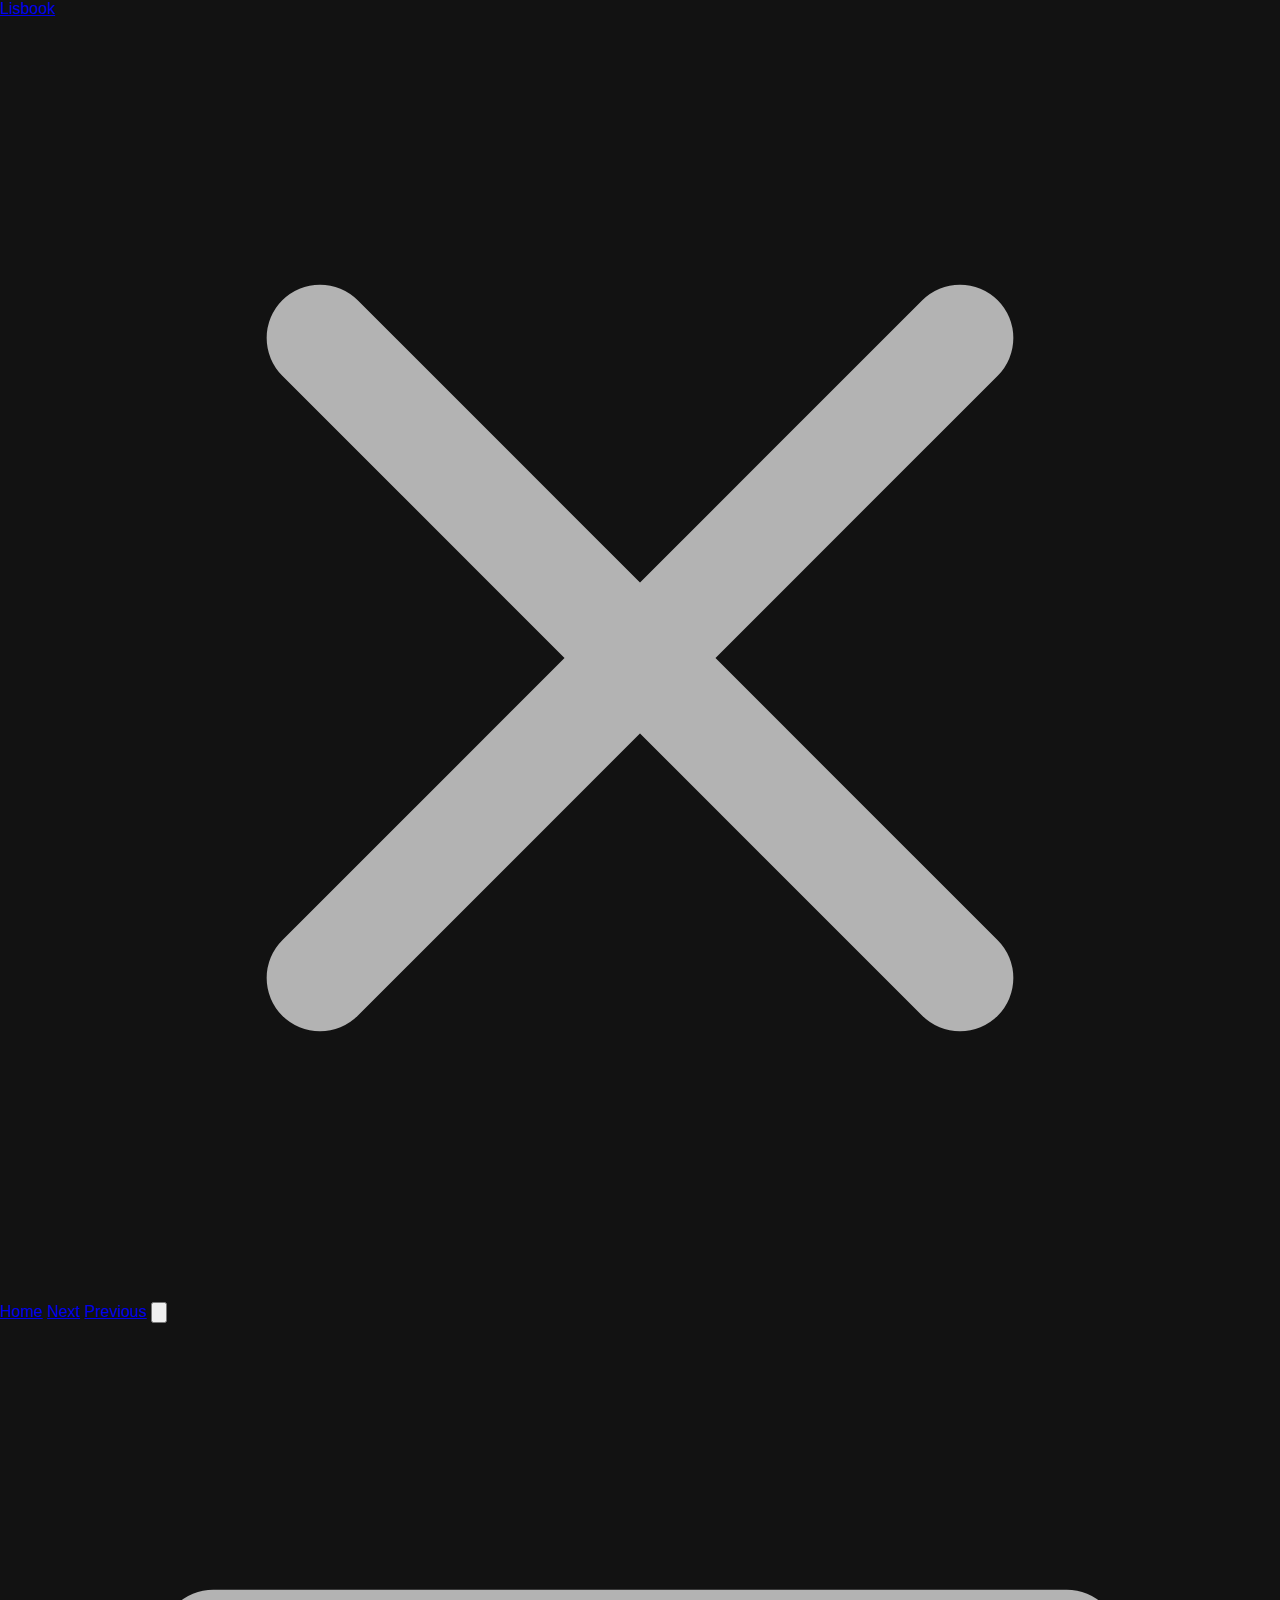
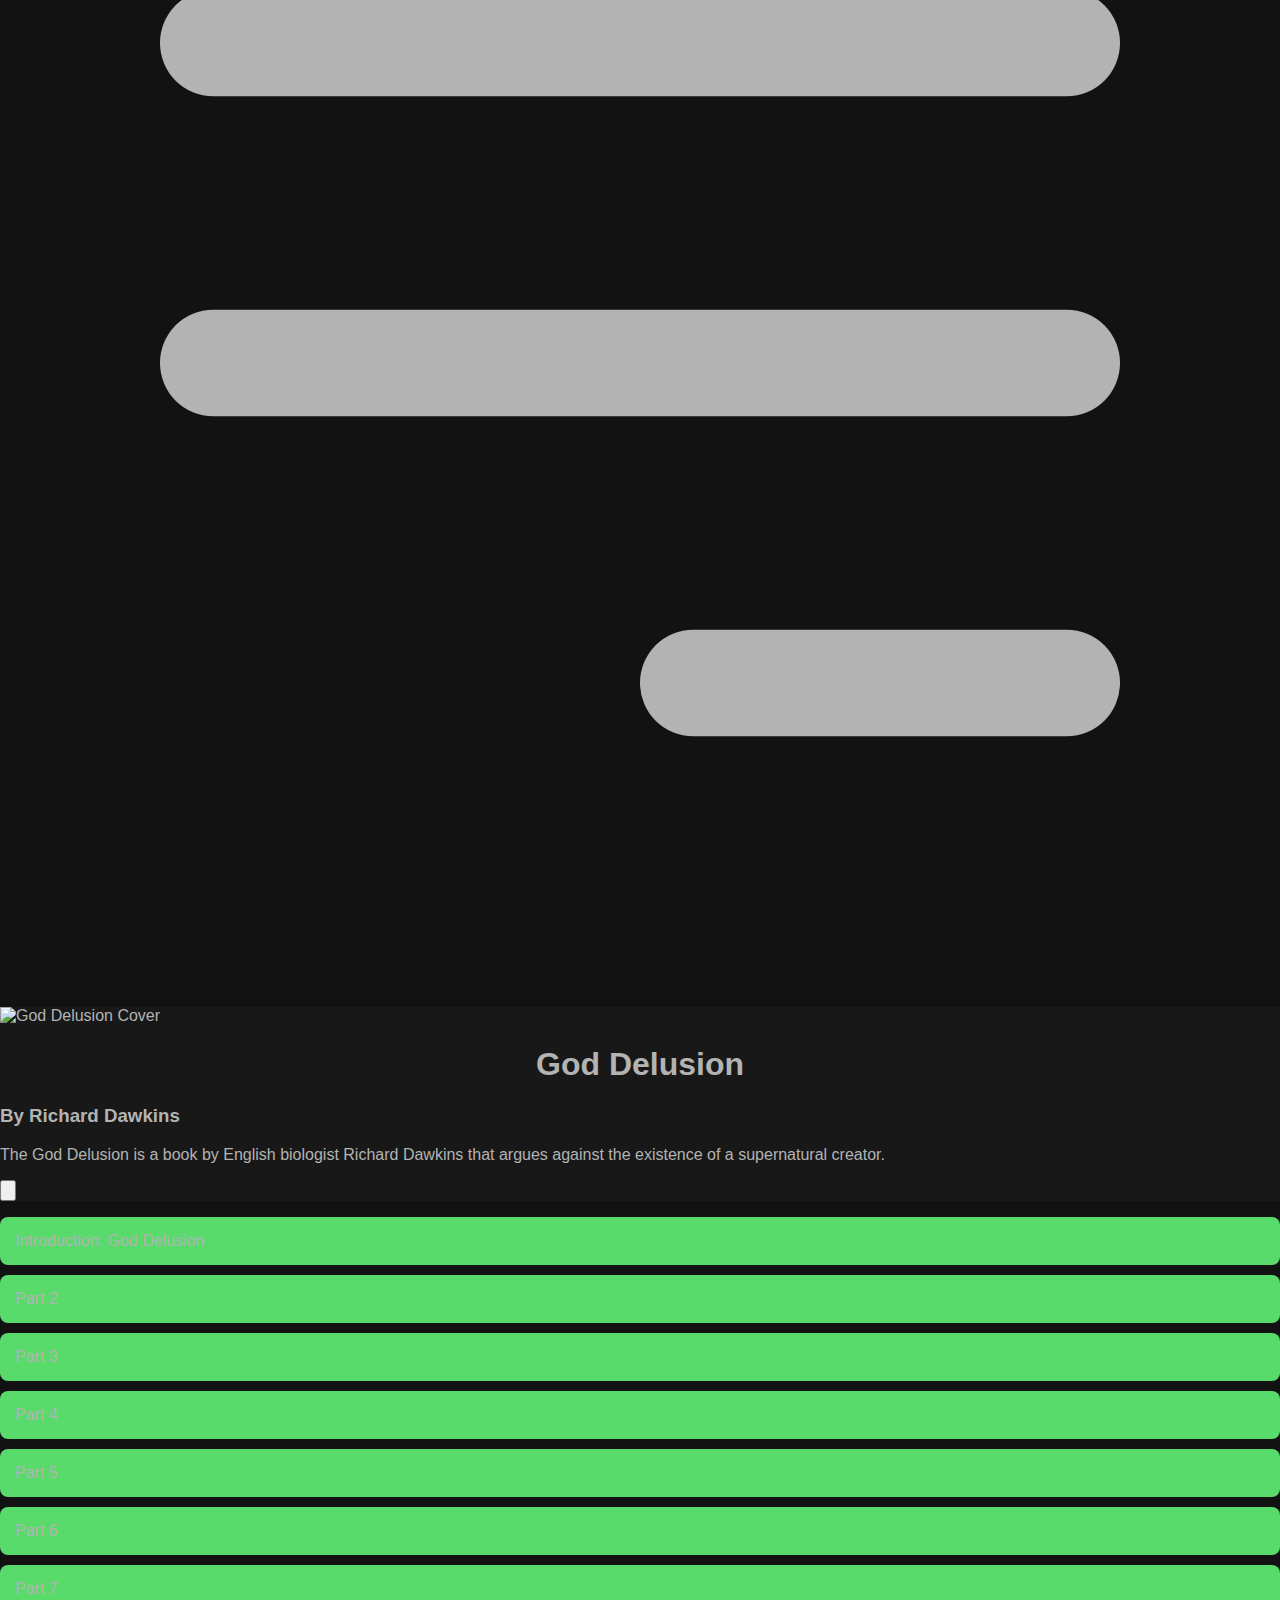
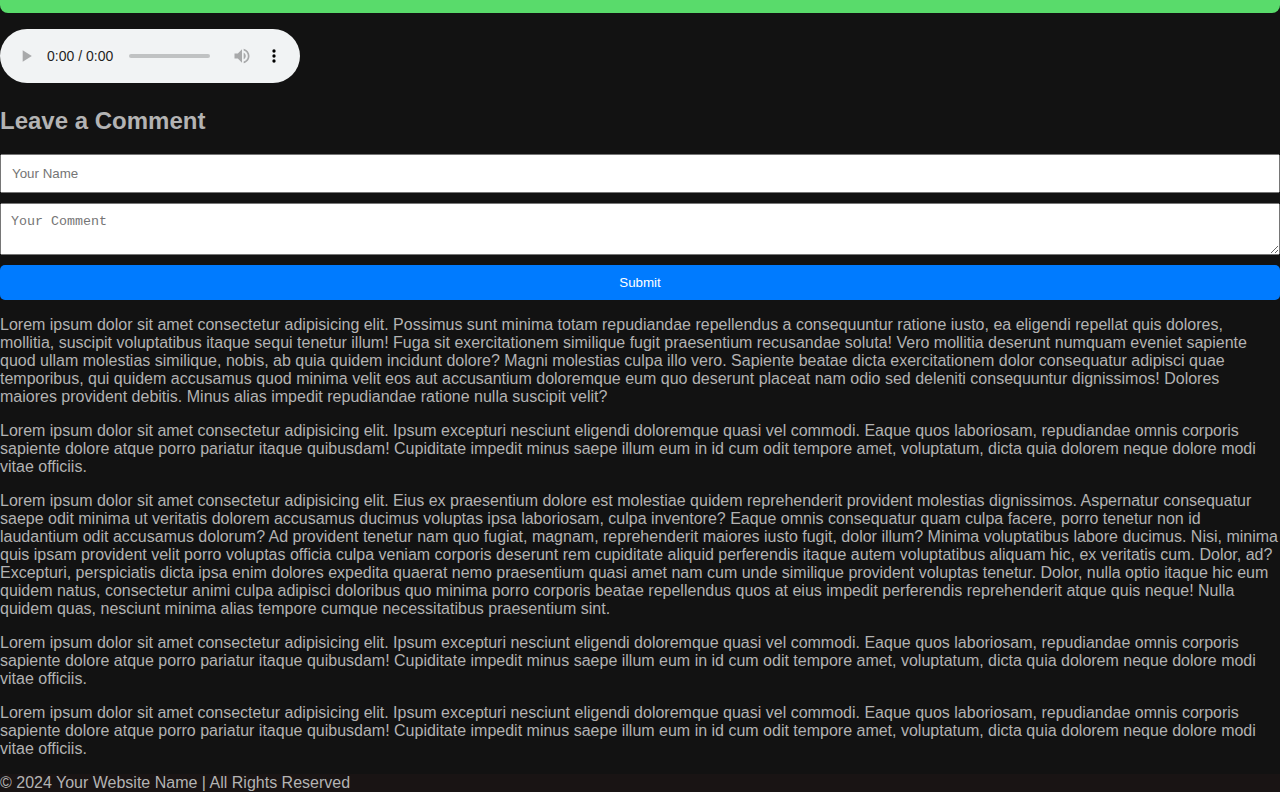
==== index.html @ 6b25e2c4 "Desktop Layout Updated" ====
<!DOCTYPE html>
<html lang="en">
  <head>
    <meta charset="UTF-8" />
    <meta name="viewport" content="width=device-width, initial-scale=1.0" />
    <script src="https://cdn.tailwindcss.com"></script>
    <link rel="stylesheet" href="style.css" />
    <title>My Favorite Books Music App</title>
  </head>

  <body class="dark-theme grid grid-cols-12 gap-8">
    <!-- Navbar -->
    <!-- <nav class="col-span-full flex justify-center items-center p-4"> -->
    <nav class="col-span-full grid grid-cols-12 py-4">
      <div class="col-start-2 col-end-12 flex items-center justify-end gap-4">
        <!-- Logo -->
        <a class="text-green-500 text-2xl font-bold" href="./index.html"
          >Lisbook</a
        >

        <!-- Menu Links and Theme Toggle -->
        <div id="menu" class="flex flex-1 gap-4 justify-end">
          <div
            id="menu-close"
            class="text-gray-300 lg:hidden absolute top-5 right-5 cursor-pointer"
          >
            <svg
              xmlns="http://www.w3.org/2000/svg"
              class="h-6 w-6"
              fill="none"
              viewBox="0 0 24 24"
              stroke="currentColor"
            >
              <path
                stroke-linecap="round"
                stroke-linejoin="round"
                stroke-width="2"
                d="M6 18L18 6M6 6l12 12"
              />
            </svg>
          </div>
          <a href="./index.html" class="text-gray-300 hover:text-green-500"
            >Home</a
          >
          <a href="./pbd.html" class="text-gray-300 hover:text-green-500"
            >Next</a
          >
          <a href="./index.html" class="text-gray-300 hover:text-green-500"
            >Previous</a
          >
          <button id="theme-toggle" class="text-gray-300 hover:text-green-500">
            <svg
              xmlns="http://www.w3.org/2000/svg"
              class="h-6 w-6"
              fill="none"
              viewBox="0 0 24 24"
              stroke="currentColor"
            >
              <path
                stroke-linecap="round"
                stroke-linejoin="round"
                stroke-width="2"
                d="M20.354 15.354A9 9 0 018.646 3.646 9.003 9.003 0 0012 21a9.003 9.003 0 008.354-5.646z"
              />
            </svg>
          </button>
        </div>

        <!-- Mobile Menu Toggle Button -->
        <div
          id="menu-toggle"
          title="Menu"
          class="text-gray-300 lg:hidden cursor-pointer"
        >
          <svg
            xmlns="http://www.w3.org/2000/svg"
            class="h-6 w-6"
            fill="none"
            viewBox="0 0 24 24"
            stroke="currentColor"
          >
            <path
              stroke-linecap="round"
              stroke-linejoin="round"
              stroke-width="2"
              d="M4 6h16M4 12h16m-7 6h7"
            />
          </svg>
        </div>
      </div>
    </nav>

    <!-- Book Card Display -->
    <div class="col-start-2 col-end-4">
      <div class="book-card rounded-lg shadow-lg max-w-xs mx-auto">
        <!-- Cover Image -->
        <img
          id="img"
          src="./Images/GD.jpeg"
          alt="God Delusion Cover"
          class="w-full h-64 object-cover rounded-lg"
        />

        <!-- Book Details -->
        <div class="mt-4">
          <h1 class="text-2xl font-bold">God Delusion</h1>
          <h3 class="text-lg p-2">By Richard Dawkins</h3>
          <p class="text-sm p-2">
            The God Delusion is a book by English biologist Richard Dawkins that
            argues against the existence of a supernatural creator.
          </p>
        </div>

        <!-- Favorite Button -->
        <div class="mt-4 flex justify-center">
          <button
            id="favorite-button"
            class="favorite-button text-gray-300 text-xl focus:outline-none"
          >
            <svg
              xmlns="http://www.w3.org/2000/svg"
              fill="none"
              viewBox="0 0 24 24"
              stroke="currentColor"
              class="h-6 w-6"
            >
              <path
                stroke-linecap="round"
                stroke-linejoin="round"
                stroke-width="2"
                d="M5.121 20.121L12 15.243l6.879 4.878A7.502 7.502 0 0019 10.75C19 6.917 15.777 3 12 3S5 6.917 5 10.75c0 3.62 3.323 6.852 7.121 9.37z"
              />
            </svg>
          </button>
        </div>
      </div>
    </div>

    <!-- Playlist Section -->
    <div class="col-start-4 col-end-12 flex flex-col">
      <ul id="playlist" class="flex-1 flex flex-col">
        <li class="p-2 hover:bg-gray-700 flex-1" data-src="audio/part1.mp3">
          Introduction: God Delusion
        </li>
        <li class="p-2 hover:bg-gray-700 flex-1" data-src="audio/part2.mp3">
          Part 2
        </li>
        <li class="p-2 hover:bg-gray-700 flex-1" data-src="audio/part3.mp3">
          Part 3
        </li>
        <li class="p-2 hover:bg-gray-700 flex-1" data-src="audio/part4.mp3">
          Part 4
        </li>
        <li class="p-2 hover:bg-gray-700 flex-1" data-src="audio/part5.mp3">
          Part 5
        </li>
        <li class="p-2 hover:bg-gray-700 flex-1" data-src="audio/part6.mp3">
          Part 6
        </li>
        <li class="p-2 hover:bg-gray-700 flex-1" data-src="audio/part7.mp3">
          Part 7
        </li>
      </ul>
      <audio controls id="audio-player" class="w-full"></audio>

      <!-- Play/Pause Button with Animation -->
      <!-- <div class="mt-4 flex justify-center">
        <button id="playPauseBtn" class="play"></button>
        Added Play/Pause button here
      </div> -->
    </div>

    <!-- Comments Section -->
    <div class="col-start-2 col-end-12 flex justify-center items-center">
      <div class="w-full">
        <h2 class="text-xl font-bold text-center">Leave a Comment</h2>
        <form
          id="comment-form"
          class="mt-4 w-full flex flex-col justify-center items-center gap-2"
        >
          <input
            type="text"
            id="name"
            placeholder="Your Name"
            class="w-full p-2 bg-gray-700 rounded mb-2"
          />
          <textarea
            id="comment"
            placeholder="Your Comment"
            class="w-full p-2 bg-gray-700 rounded mb-2 h-48"
          ></textarea>
          <button
            type="submit"
            class="bg-green-500 hover:bg-green-700 text-white font-bold rounded"
          >
            Submit
          </button>
        </form>

        <!-- Display comments -->
        <div
          id="comment-section"
          class="mt-4 space-y-2 flex flex-col justify-center items-center gap-2 p-2 divide-y divide-blue-200"
        >
          <!-- New comments will appear here -->
          <p class="pt-4">
            Lorem ipsum dolor sit amet consectetur adipisicing elit. Possimus
            sunt minima totam repudiandae repellendus a consequuntur ratione
            iusto, ea eligendi repellat quis dolores, mollitia, suscipit
            voluptatibus itaque sequi tenetur illum! Fuga sit exercitationem
            similique fugit praesentium recusandae soluta! Vero mollitia
            deserunt numquam eveniet sapiente quod ullam molestias similique,
            nobis, ab quia quidem incidunt dolore? Magni molestias culpa illo
            vero. Sapiente beatae dicta exercitationem dolor consequatur
            adipisci quae temporibus, qui quidem accusamus quod minima velit eos
            aut accusantium doloremque eum quo deserunt placeat nam odio sed
            deleniti consequuntur dignissimos! Dolores maiores provident
            debitis. Minus alias impedit repudiandae ratione nulla suscipit
            velit?
          </p>
          <p class="pt-4">
            Lorem ipsum dolor sit amet consectetur adipisicing elit. Ipsum
            excepturi nesciunt eligendi doloremque quasi vel commodi. Eaque quos
            laboriosam, repudiandae omnis corporis sapiente dolore atque porro
            pariatur itaque quibusdam! Cupiditate impedit minus saepe illum eum
            in id cum odit tempore amet, voluptatum, dicta quia dolorem neque
            dolore modi vitae officiis.
          </p>
          <p class="pt-4">
            Lorem ipsum dolor sit amet consectetur adipisicing elit. Eius ex
            praesentium dolore est molestiae quidem reprehenderit provident
            molestias dignissimos. Aspernatur consequatur saepe odit minima ut
            veritatis dolorem accusamus ducimus voluptas ipsa laboriosam, culpa
            inventore? Eaque omnis consequatur quam culpa facere, porro tenetur
            non id laudantium odit accusamus dolorum? Ad provident tenetur nam
            quo fugiat, magnam, reprehenderit maiores iusto fugit, dolor illum?
            Minima voluptatibus labore ducimus. Nisi, minima quis ipsam
            provident velit porro voluptas officia culpa veniam corporis
            deserunt rem cupiditate aliquid perferendis itaque autem
            voluptatibus aliquam hic, ex veritatis cum. Dolor, ad? Excepturi,
            perspiciatis dicta ipsa enim dolores expedita quaerat nemo
            praesentium quasi amet nam cum unde similique provident voluptas
            tenetur. Dolor, nulla optio itaque hic eum quidem natus, consectetur
            animi culpa adipisci doloribus quo minima porro corporis beatae
            repellendus quos at eius impedit perferendis reprehenderit atque
            quis neque! Nulla quidem quas, nesciunt minima alias tempore cumque
            necessitatibus praesentium sint.
          </p>
          <p class="pt-4">
            Lorem ipsum dolor sit amet consectetur adipisicing elit. Ipsum
            excepturi nesciunt eligendi doloremque quasi vel commodi. Eaque quos
            laboriosam, repudiandae omnis corporis sapiente dolore atque porro
            pariatur itaque quibusdam! Cupiditate impedit minus saepe illum eum
            in id cum odit tempore amet, voluptatum, dicta quia dolorem neque
            dolore modi vitae officiis.
          </p>
          <p class="pt-4">
            Lorem ipsum dolor sit amet consectetur adipisicing elit. Ipsum
            excepturi nesciunt eligendi doloremque quasi vel commodi. Eaque quos
            laboriosam, repudiandae omnis corporis sapiente dolore atque porro
            pariatur itaque quibusdam! Cupiditate impedit minus saepe illum eum
            in id cum odit tempore amet, voluptatum, dicta quia dolorem neque
            dolore modi vitae officiis.
          </p>
        </div>
      </div>
    </div>
    <!-- Footer -->
    <footer
      class="bg-gray-900 text-center col-span-full flex justify-center items-center p-4"
    >
      <div class="text-gray-500 flex items-center justify-center">
        &copy; 2024 Your Website Name | All Rights Reserved
      </div>
    </footer>

    <!-- JS Scripts -->
    <script>
      const themeToggle = document.getElementById('theme-toggle');
      const body = document.body;
      const favoriteButton = document.getElementById('favorite-button');
      const audioPlayer = document.getElementById('audio-player');
      const playlist = document.getElementById('playlist');
      const playPauseButton = document.getElementById('playPauseBtn'); // Updated ID for Play/Pause button

      // Toggle theme
      themeToggle.addEventListener('click', () => {
        body.classList.toggle('dark-theme');
        body.classList.toggle('light-theme');
      });

      // Toggle favorite button
      favoriteButton.addEventListener('click', () => {
        favoriteButton.classList.toggle('active');
      });

      // Playlist functionality
      playlist.addEventListener('click', (event) => {
        if (event.target.tagName === 'LI') {
          const src = event.target.getAttribute('data-src');
          audioPlayer.src = src;
          audioPlayer.play();
        }
      });

      // Play/Pause button functionality
      playPauseButton.addEventListener('click', () => {
        if (audioPlayer.paused) {
          audioPlayer.play();
          playPauseButton.classList.remove('play');
          playPauseButton.classList.add('pause');
        } else {
          audioPlayer.pause();
          playPauseButton.classList.remove('pause');
          playPauseButton.classList.add('play');
        }
      });

      // Handle comment submission
      const commentForm = document.getElementById('comment-form');
      const commentSection = document.getElementById('comment-section');

      commentForm.addEventListener('submit', (event) => {
        event.preventDefault();

        const name = document.getElementById('name').value;
        const comment = document.getElementById('comment').value;

        if (name && comment) {
          const newComment = document.createElement('div');
          newComment.classList.add('bg-gray-700', 'p-2', 'rounded');
          newComment.innerHTML = `<strong>${name}:</strong> ${comment}`;
          commentSection.appendChild(newComment);

          // Clear the form
          document.getElementById('name').value = '';
          document.getElementById('comment').value = '';
        }
      });

      // Mobile menu toggle
      const menuToggle = document.getElementById('menu-toggle');
      const menu = document.getElementById('menu');
      const menuClose = document.getElementById('menu-close');

      menuToggle.addEventListener('click', () => {
        menu.classList.toggle('scale-0');
      });

      menuClose.addEventListener('click', () => {
        menu.classList.toggle('scale-0');
      });
    </script>
  </body>
</html>
---- style.css ----
body {
  font-family: 'Segoe UI', Tahoma, Geneva, Verdana, sans-serif;
  margin: 0;
  padding: 0;
  background-color: #333;
}

/* .button {
  display: flex;
  justify-content: center;
  align-items: center;
  margin-top: 30px;
  margin-bottom: 30px;
  margin-left: 100px;
  margin-right: 100px;
  padding: 10px;
  background-color: #007bff;
} */

.image {
  width: 100px;
  height: 100px;
  align-self: center;
  margin-right: 100px;
}

h1 {
  text-align: center;
  color: #333;
}

#playlist {
  list-style: none;
  padding: 0;
  /* margin: 20px 0; */
}

#playlist li {
  cursor: pointer;
  padding: 15px;
  background-color: #59db6b;
  border-radius: 8px;
  margin-bottom: 10px;
  transition: background-color 0.3s ease;
}

#playlist li:hover {
  background-color: #ccc;
}

/* Add style for the comments section */
.comments-section {
  margin-top: 30px;
  text-align: center;
  max-width: 600px;
  margin-left: auto;
  margin-right: auto;
}

.comments-section h2 {
  color: #333;
  font-size: 20px;
}

#img {
  width: 100%;
  height: 100%;
}

#comment-form {
  display: flex;
  flex-direction: column;
  margin-left: auto;
  margin-right: auto;
}

#comment-form label {
  margin-top: 10px;
}

#comment-form input,
#comment-form textarea {
  padding: 10px;
  margin-bottom: 10px;
  width: 100%;
  box-sizing: border-box;
}

#comment-form button {
  padding: 10px;
  background-color: #007bff;
  color: #fff;
  border: none;
  border-radius: 5px;
  cursor: pointer;
}

#comment-form button:hover {
  background-color: #0056b3;
}

#comments-list {
  margin-top: 20px;
  text-align: left; /* Align comments to the left */
  max-width: 400px;
  margin-left: auto;
  margin-right: auto;
}

.comment {
  margin-bottom: 15px;
  border-bottom: 1px solid #ccc;
  padding-bottom: 10px;
}

.comment strong {
  color: #007bff;
}

.comment p {
  margin: 0;
}

/* Add style for the footer */
.footer {
  text-align: center;
  background-color: #000000;
  color: #fff;
  padding: 10px;
  position: fixed;
  bottom: 0;
  left: 100px;
  width: 100%;
}

/* Add style nav-link */
.footer a {
  color: #fff;
  text-decoration: none;
}

.footer a:hover {
  text-decoration: underline;
}

/* Play/Pause Button Styles */
#playPauseBtn {
  width: 50px;
  height: 50px;
  border: none;
  background: none;
  position: relative;
  cursor: pointer;
  display: block;
  margin: 0 auto; /* Center the button */
}

#playPauseBtn::before,
#playPauseBtn::after {
  content: '';
  position: absolute;
  background-color: #fff;
  transition: all 0.3s ease;
}

#playPauseBtn::before {
  width: 15px;
  height: 50px;
  left: 10px;
}

#playPauseBtn::after {
  width: 15px;
  height: 50px;
  right: 10px;
}

/* Play State (Triangle) */
#playPauseBtn.play::before {
  transform: rotate(45deg);
  width: 20px;
  height: 20px;
  left: 15px;
}

#playPauseBtn.play::after {
  transform: rotate(-45deg);
  width: 20px;
  height: 20px;
  right: 15px;
}

/******/

body {
  transition: background-color 0.3s, color 0.3s;
}

body.light-theme {
  background-color: #f0f0f0;
  color: #333;
}

body.dark-theme {
  background-color: #121212;
  color: #b3b3b3;
}

h1,
h2,
h3 {
  color: inherit;
}

#playlist li:hover {
  background-color: #282828;
  color: #1db954;
  cursor: pointer;
}

button {
  transition: background-color 0.3s;
}

button:hover {
  background-color: #1ed760;
}

footer {
  background-color: #191414;
  color: #b3b3b3;
}

footer a:hover {
  color: #1db954;
}

.book-card {
  background-color: #181818;
  transition: transform 0.3s, box-shadow 0.3s;
  cursor: pointer;
}

.book-card:hover {
  transform: translateY(-10px);
  box-shadow: 0 4px 20px rgba(0, 0, 0, 0.2);
}

.favorite-button {
  transition: color 0.3s;
}

.favorite-button.active {
  color: #1db954;
}

.favorite-button:hover {
  color: #1db954;
}

.light-theme .book-card,
.light-theme #playlist,
.light-theme .bg-gray-800 {
  background-color: #f8f8f8;
}

.light-theme .text-gray-300 {
  color: #333;
}

.light-theme .bg-gray-700 {
  background-color: #e0e0e0;
}

/* Play/Pause button animation */
.play-pause-button {
  display: inline-block;
  width: 50px;
  height: 50px;
  background-color: #1db954;
  border-radius: 50%;
  cursor: pointer;
  position: relative;
  transition: background-color 0.3s;
}

.play-pause-button.play::before {
  content: '';
  position: absolute;
  top: 50%;
  left: 50%;
  transform: translate(-50%, -50%);
  border-style: solid;
  border-width: 10px 0 10px 18px;
  border-color: transparent transparent transparent #fff;
}

.play-pause-button.pause::before {
  content: '';
  position: absolute;
  top: 50%;
  left: 50%;
  transform: translate(-50%, -50%);
  width: 10px;
  height: 24px;
  background-color: #fff;
  box-shadow: 16px 0 0 #fff;
}

.play-pause-button:hover {
  background-color: #1ed760;
}
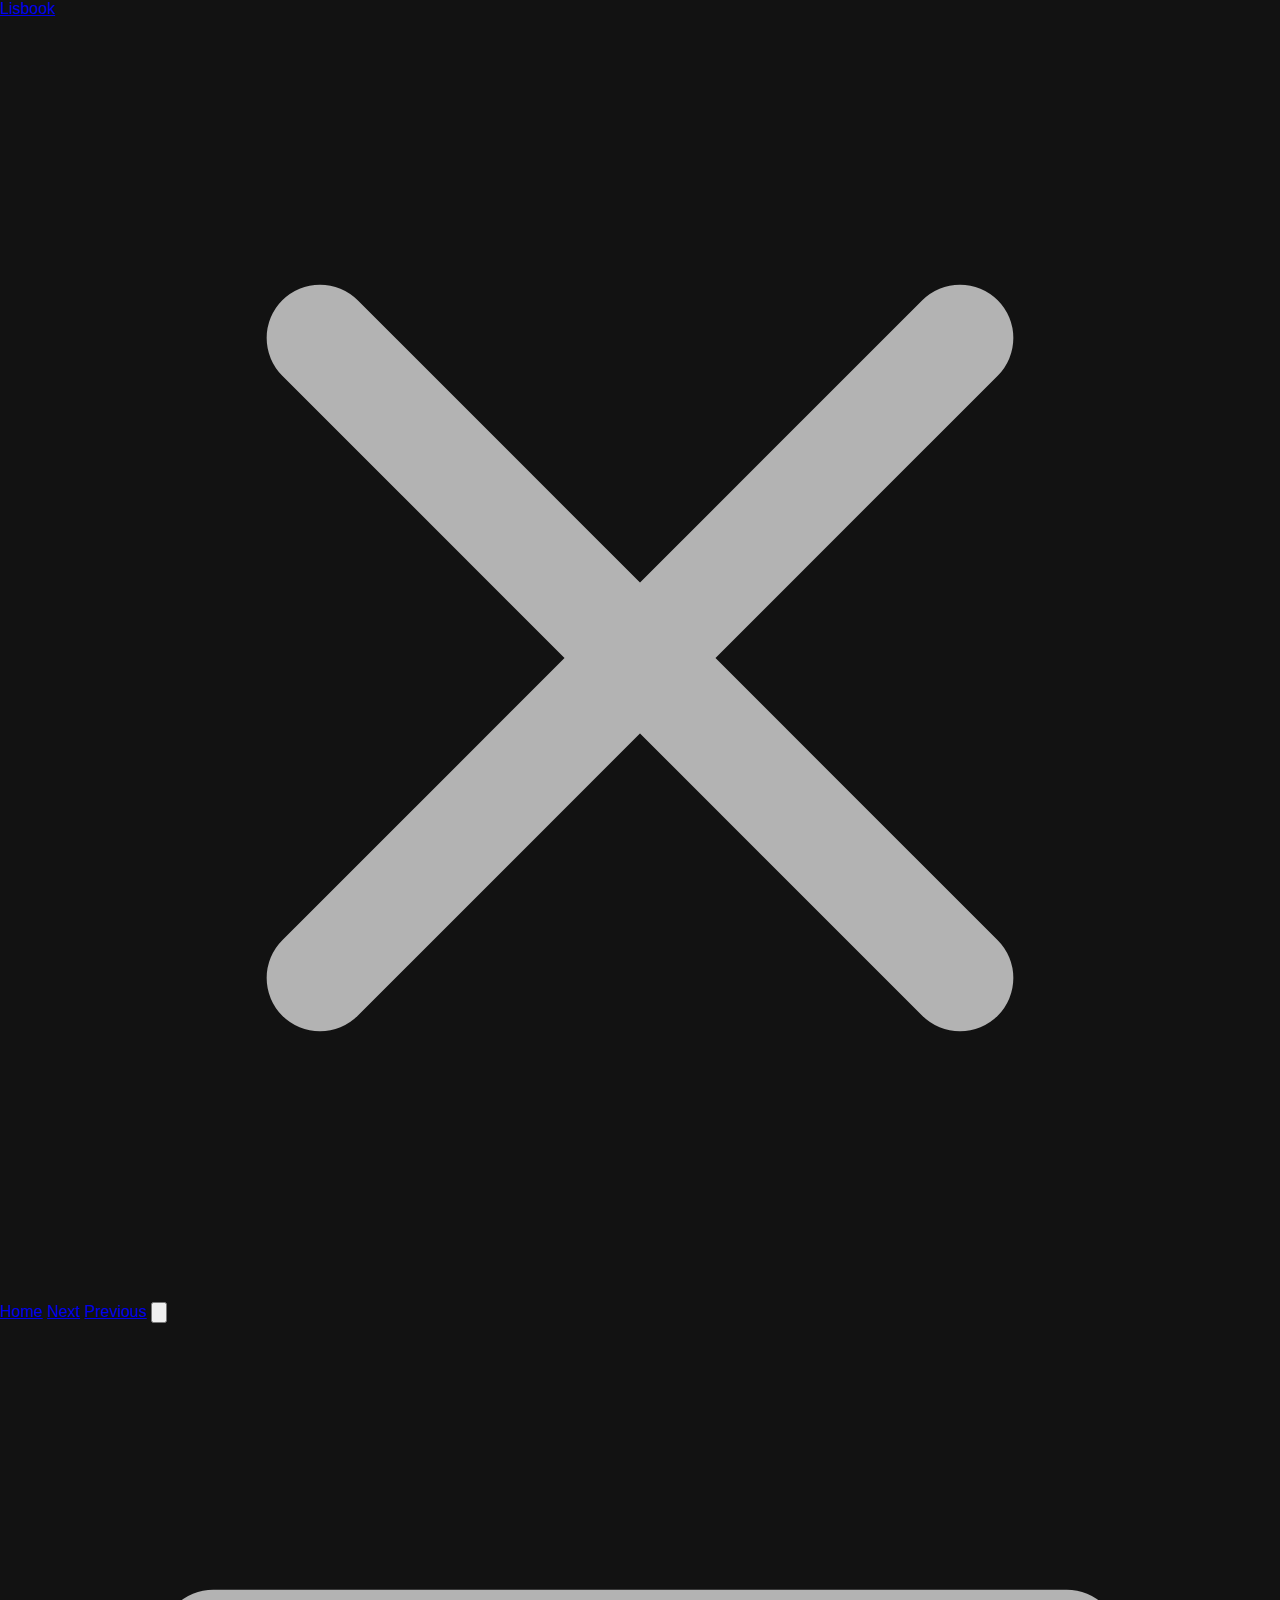
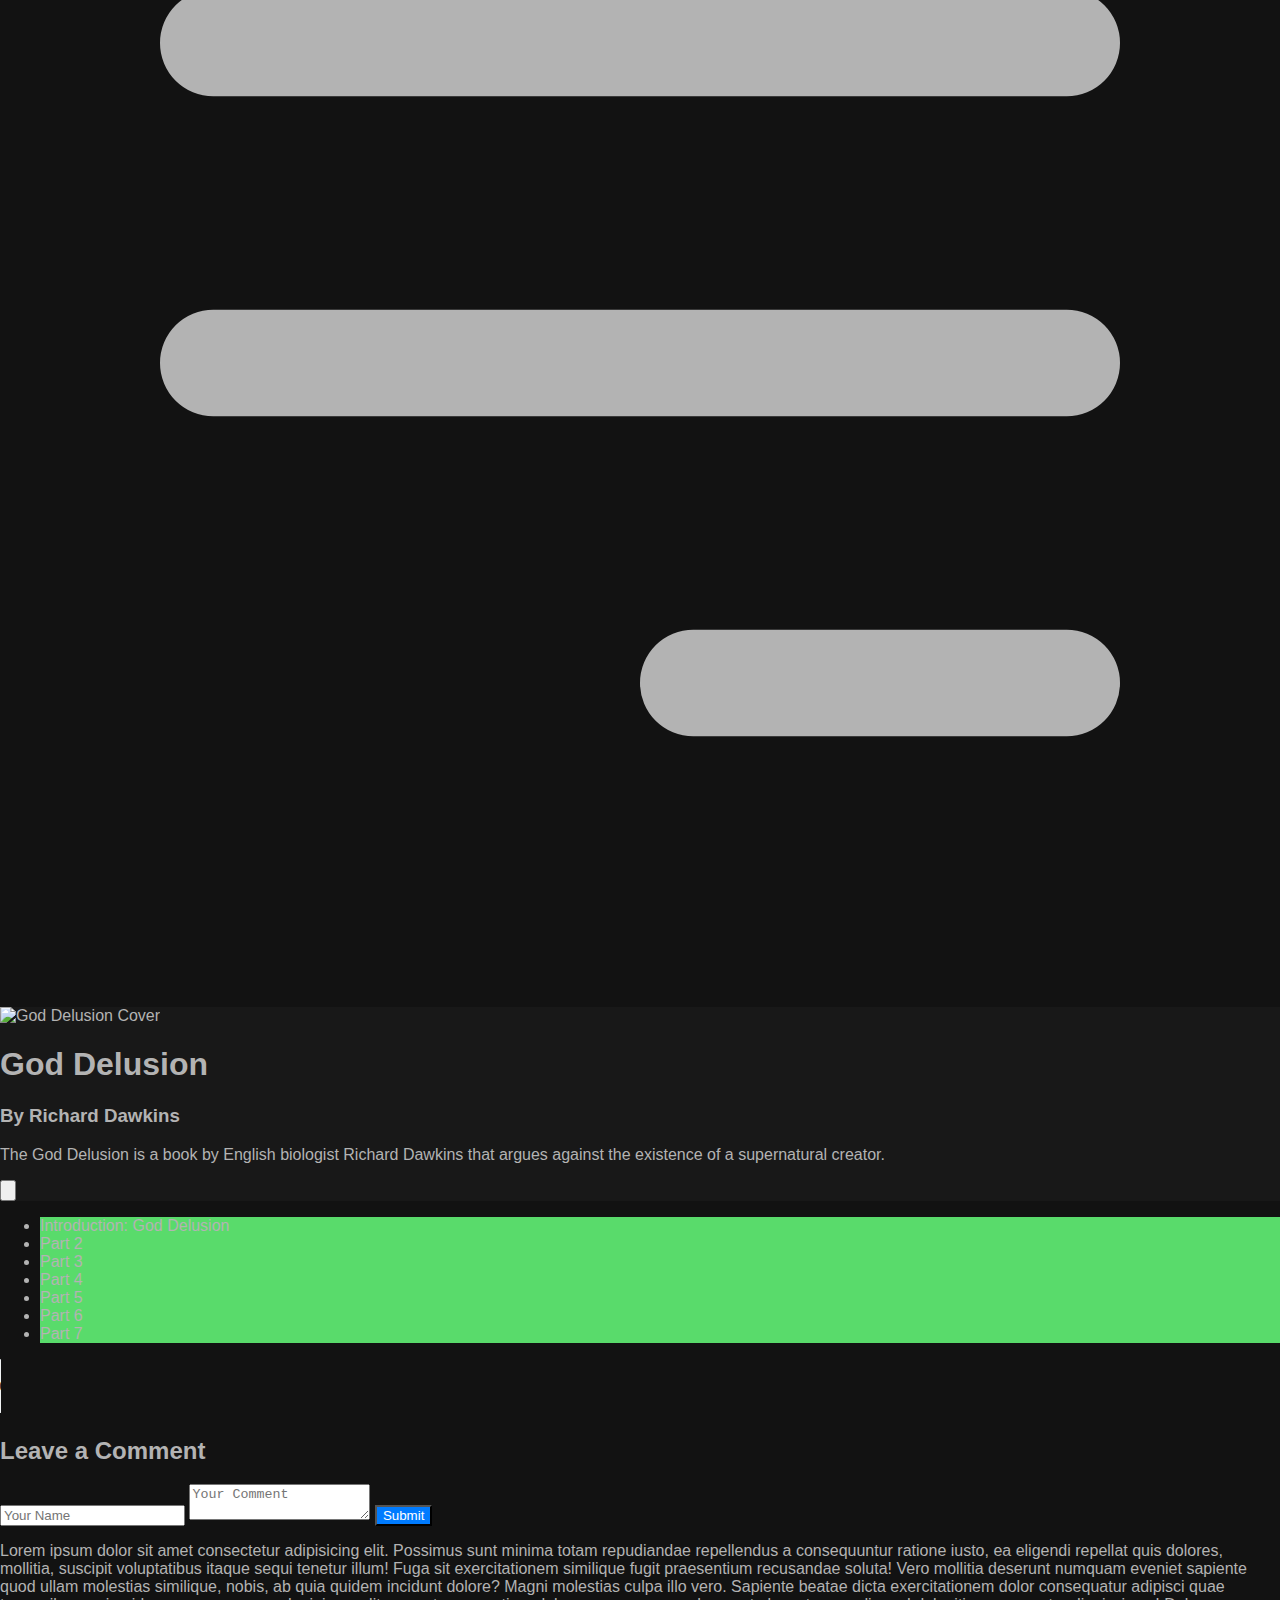
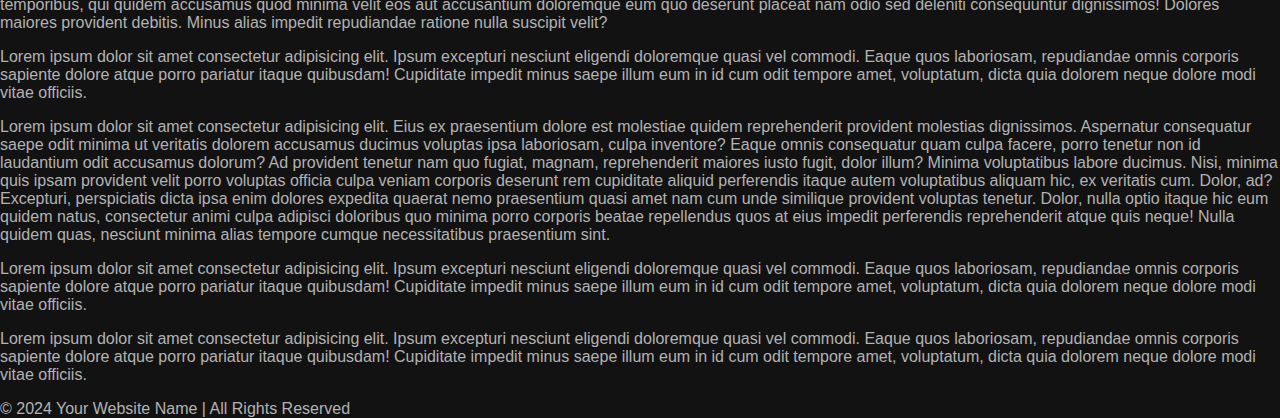
==== commit f8550691: "Duplicate Styling removed" ====
--- a/index.html
+++ b/index.html
@@ -10,7 +10,6 @@
 
   <body class="dark-theme grid grid-cols-12 gap-8">
     <!-- Navbar -->
-    <!-- <nav class="col-span-full flex justify-center items-center p-4"> -->
     <nav class="col-span-full grid grid-cols-12 py-4">
       <div class="col-start-2 col-end-12 flex items-center justify-end gap-4">
         <!-- Logo -->
@@ -91,19 +90,19 @@
     </nav>
 
     <!-- Book Card Display -->
-    <div class="col-start-2 col-end-4">
+    <div class="col-start-2 col-end-5">
       <div class="book-card rounded-lg shadow-lg max-w-xs mx-auto">
         <!-- Cover Image -->
         <img
           id="img"
           src="./Images/GD.jpeg"
           alt="God Delusion Cover"
-          class="w-full h-64 object-cover rounded-lg"
+          class="w-full object-cover rounded-lg"
         />
 
         <!-- Book Details -->
         <div class="mt-4">
-          <h1 class="text-2xl font-bold">God Delusion</h1>
+          <h1 class="text-2xl font-bold text-center">God Delusion</h1>
           <h3 class="text-lg p-2">By Richard Dawkins</h3>
           <p class="text-sm p-2">
             The God Delusion is a book by English biologist Richard Dawkins that
@@ -137,27 +136,48 @@
     </div>
 
     <!-- Playlist Section -->
-    <div class="col-start-4 col-end-12 flex flex-col">
-      <ul id="playlist" class="flex-1 flex flex-col">
-        <li class="p-2 hover:bg-gray-700 flex-1" data-src="audio/part1.mp3">
+    <div class="col-start-5 col-end-12 flex flex-col gap-4">
+      <ul id="playlist" class="flex-1 flex flex-col gap-4">
+        <li
+          class="p-2 hover:bg-gray-700 flex-1 rounded-lg"
+          data-src="audio/part1.mp3"
+        >
           Introduction: God Delusion
         </li>
-        <li class="p-2 hover:bg-gray-700 flex-1" data-src="audio/part2.mp3">
+        <li
+          class="p-2 hover:bg-gray-700 flex-1 rounded-lg"
+          data-src="audio/part2.mp3"
+        >
           Part 2
         </li>
-        <li class="p-2 hover:bg-gray-700 flex-1" data-src="audio/part3.mp3">
+        <li
+          class="p-2 hover:bg-gray-700 flex-1 rounded-lg"
+          data-src="audio/part3.mp3"
+        >
           Part 3
         </li>
-        <li class="p-2 hover:bg-gray-700 flex-1" data-src="audio/part4.mp3">
+        <li
+          class="p-2 hover:bg-gray-700 flex-1 rounded-lg"
+          data-src="audio/part4.mp3"
+        >
           Part 4
         </li>
-        <li class="p-2 hover:bg-gray-700 flex-1" data-src="audio/part5.mp3">
+        <li
+          class="p-2 hover:bg-gray-700 flex-1 rounded-lg"
+          data-src="audio/part5.mp3"
+        >
           Part 5
         </li>
-        <li class="p-2 hover:bg-gray-700 flex-1" data-src="audio/part6.mp3">
+        <li
+          class="p-2 hover:bg-gray-700 flex-1 rounded-lg"
+          data-src="audio/part6.mp3"
+        >
           Part 6
         </li>
-        <li class="p-2 hover:bg-gray-700 flex-1" data-src="audio/part7.mp3">
+        <li
+          class="p-2 hover:bg-gray-700 flex-1 rounded-lg"
+          data-src="audio/part7.mp3"
+        >
           Part 7
         </li>
       </ul>
@@ -191,7 +211,7 @@
           ></textarea>
           <button
             type="submit"
-            class="bg-green-500 hover:bg-green-700 text-white font-bold rounded"
+            class="bg-green-500 hover:bg-green-700 text-white font-bold rounded p-3 cursor-pointer"
           >
             Submit
           </button>
--- a/style.css
+++ b/style.css
@@ -3,197 +3,6 @@
   margin: 0;
   padding: 0;
   background-color: #333;
-}
-
-/* .button {
-  display: flex;
-  justify-content: center;
-  align-items: center;
-  margin-top: 30px;
-  margin-bottom: 30px;
-  margin-left: 100px;
-  margin-right: 100px;
-  padding: 10px;
-  background-color: #007bff;
-} */
-
-.image {
-  width: 100px;
-  height: 100px;
-  align-self: center;
-  margin-right: 100px;
-}
-
-h1 {
-  text-align: center;
-  color: #333;
-}
-
-#playlist {
-  list-style: none;
-  padding: 0;
-  /* margin: 20px 0; */
-}
-
-#playlist li {
-  cursor: pointer;
-  padding: 15px;
-  background-color: #59db6b;
-  border-radius: 8px;
-  margin-bottom: 10px;
-  transition: background-color 0.3s ease;
-}
-
-#playlist li:hover {
-  background-color: #ccc;
-}
-
-/* Add style for the comments section */
-.comments-section {
-  margin-top: 30px;
-  text-align: center;
-  max-width: 600px;
-  margin-left: auto;
-  margin-right: auto;
-}
-
-.comments-section h2 {
-  color: #333;
-  font-size: 20px;
-}
-
-#img {
-  width: 100%;
-  height: 100%;
-}
-
-#comment-form {
-  display: flex;
-  flex-direction: column;
-  margin-left: auto;
-  margin-right: auto;
-}
-
-#comment-form label {
-  margin-top: 10px;
-}
-
-#comment-form input,
-#comment-form textarea {
-  padding: 10px;
-  margin-bottom: 10px;
-  width: 100%;
-  box-sizing: border-box;
-}
-
-#comment-form button {
-  padding: 10px;
-  background-color: #007bff;
-  color: #fff;
-  border: none;
-  border-radius: 5px;
-  cursor: pointer;
-}
-
-#comment-form button:hover {
-  background-color: #0056b3;
-}
-
-#comments-list {
-  margin-top: 20px;
-  text-align: left; /* Align comments to the left */
-  max-width: 400px;
-  margin-left: auto;
-  margin-right: auto;
-}
-
-.comment {
-  margin-bottom: 15px;
-  border-bottom: 1px solid #ccc;
-  padding-bottom: 10px;
-}
-
-.comment strong {
-  color: #007bff;
-}
-
-.comment p {
-  margin: 0;
-}
-
-/* Add style for the footer */
-.footer {
-  text-align: center;
-  background-color: #000000;
-  color: #fff;
-  padding: 10px;
-  position: fixed;
-  bottom: 0;
-  left: 100px;
-  width: 100%;
-}
-
-/* Add style nav-link */
-.footer a {
-  color: #fff;
-  text-decoration: none;
-}
-
-.footer a:hover {
-  text-decoration: underline;
-}
-
-/* Play/Pause Button Styles */
-#playPauseBtn {
-  width: 50px;
-  height: 50px;
-  border: none;
-  background: none;
-  position: relative;
-  cursor: pointer;
-  display: block;
-  margin: 0 auto; /* Center the button */
-}
-
-#playPauseBtn::before,
-#playPauseBtn::after {
-  content: '';
-  position: absolute;
-  background-color: #fff;
-  transition: all 0.3s ease;
-}
-
-#playPauseBtn::before {
-  width: 15px;
-  height: 50px;
-  left: 10px;
-}
-
-#playPauseBtn::after {
-  width: 15px;
-  height: 50px;
-  right: 10px;
-}
-
-/* Play State (Triangle) */
-#playPauseBtn.play::before {
-  transform: rotate(45deg);
-  width: 20px;
-  height: 20px;
-  left: 15px;
-}
-
-#playPauseBtn.play::after {
-  transform: rotate(-45deg);
-  width: 20px;
-  height: 20px;
-  right: 15px;
-}
-
-/******/
-
-body {
-  transition: background-color 0.3s, color 0.3s;
 }
 
 body.light-theme {
@@ -206,10 +15,9 @@
   color: #b3b3b3;
 }
 
-h1,
-h2,
-h3 {
-  color: inherit;
+#playlist li {
+  background-color: #59db6b;
+  transition: background-color 0.3s ease;
 }
 
 #playlist li:hover {
@@ -218,21 +26,21 @@
   cursor: pointer;
 }
 
-button {
-  transition: background-color 0.3s;
+.comments-section h2 {
+  color: #333;
 }
 
-button:hover {
-  background-color: #1ed760;
+#comment-form button {
+  background-color: #007bff;
+  color: #fff;
 }
 
-footer {
-  background-color: #191414;
-  color: #b3b3b3;
+#comment-form button:hover {
+  background-color: #0056b3;
 }
 
-footer a:hover {
-  color: #1db954;
+.comment strong {
+  color: #007bff;
 }
 
 .book-card {
@@ -271,42 +79,3 @@
 .light-theme .bg-gray-700 {
   background-color: #e0e0e0;
 }
-
-/* Play/Pause button animation */
-.play-pause-button {
-  display: inline-block;
-  width: 50px;
-  height: 50px;
-  background-color: #1db954;
-  border-radius: 50%;
-  cursor: pointer;
-  position: relative;
-  transition: background-color 0.3s;
-}
-
-.play-pause-button.play::before {
-  content: '';
-  position: absolute;
-  top: 50%;
-  left: 50%;
-  transform: translate(-50%, -50%);
-  border-style: solid;
-  border-width: 10px 0 10px 18px;
-  border-color: transparent transparent transparent #fff;
-}
-
-.play-pause-button.pause::before {
-  content: '';
-  position: absolute;
-  top: 50%;
-  left: 50%;
-  transform: translate(-50%, -50%);
-  width: 10px;
-  height: 24px;
-  background-color: #fff;
-  box-shadow: 16px 0 0 #fff;
-}
-
-.play-pause-button:hover {
-  background-color: #1ed760;
-}
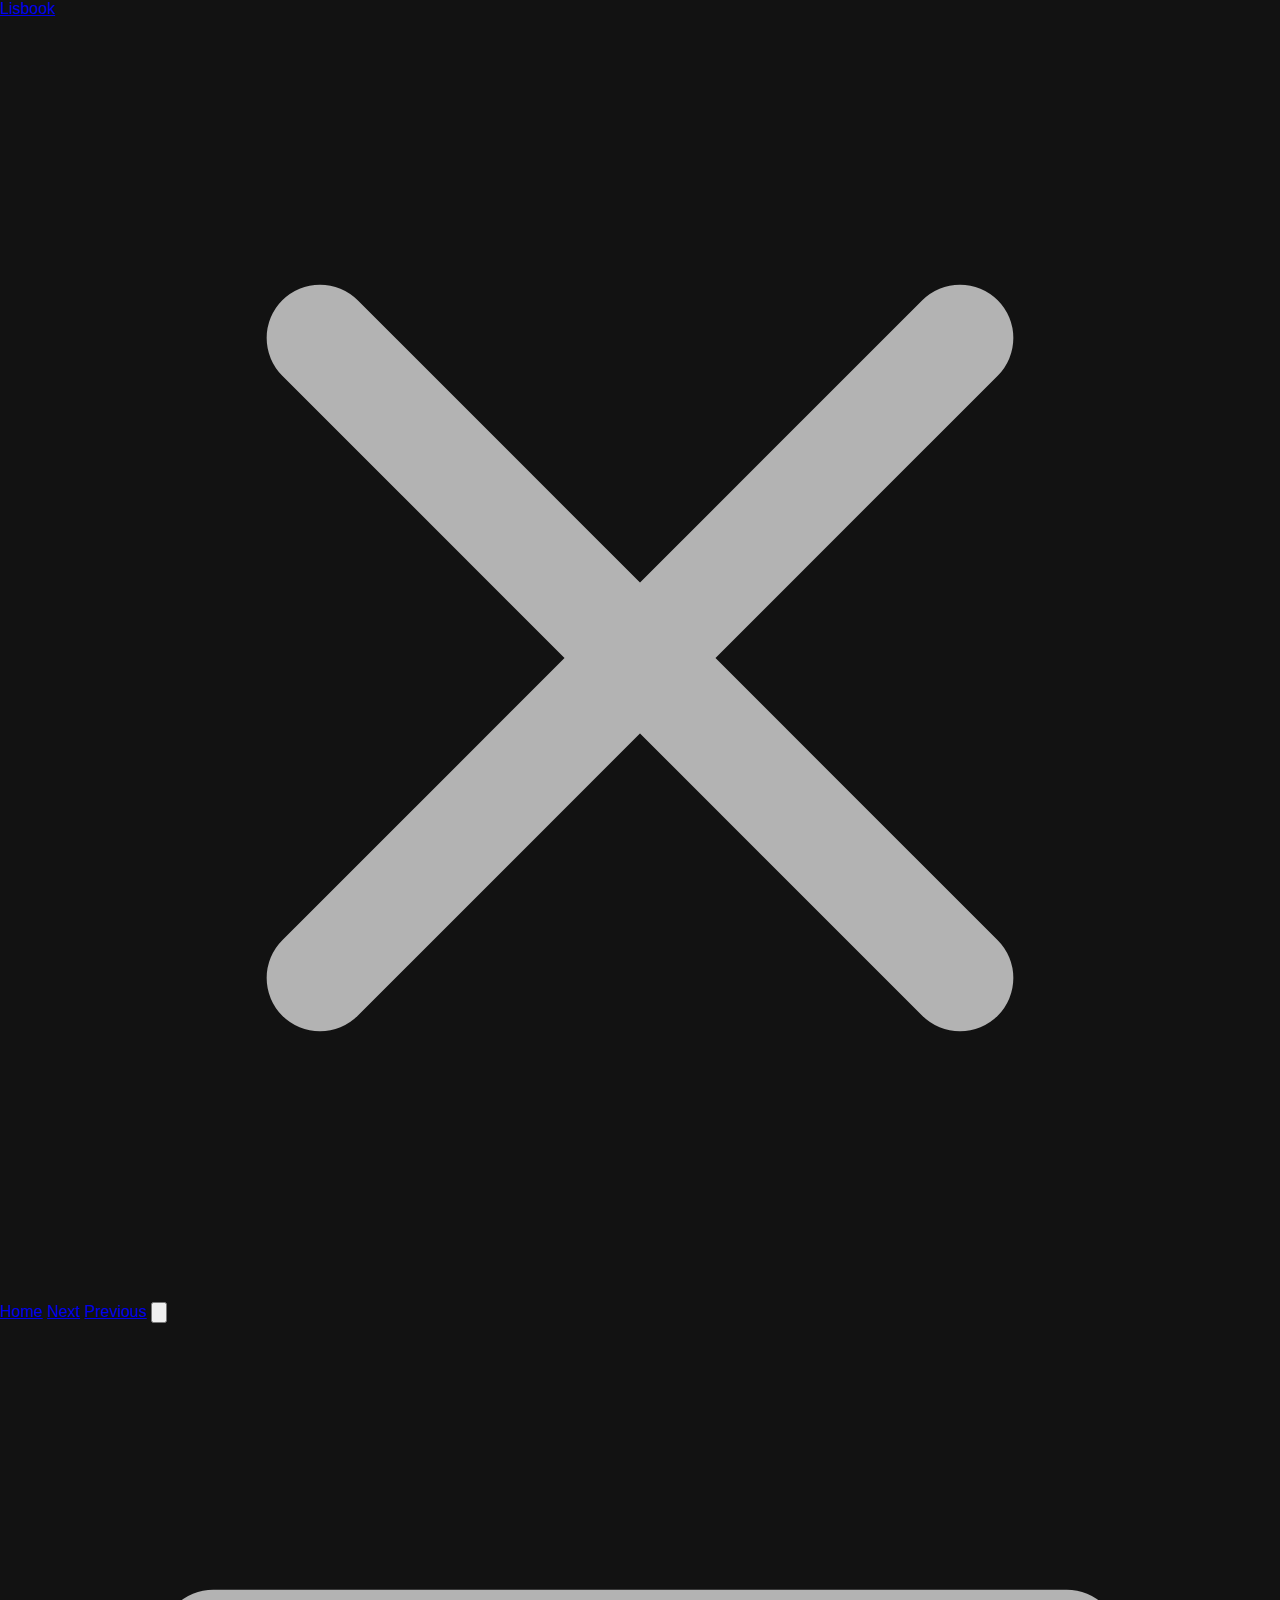
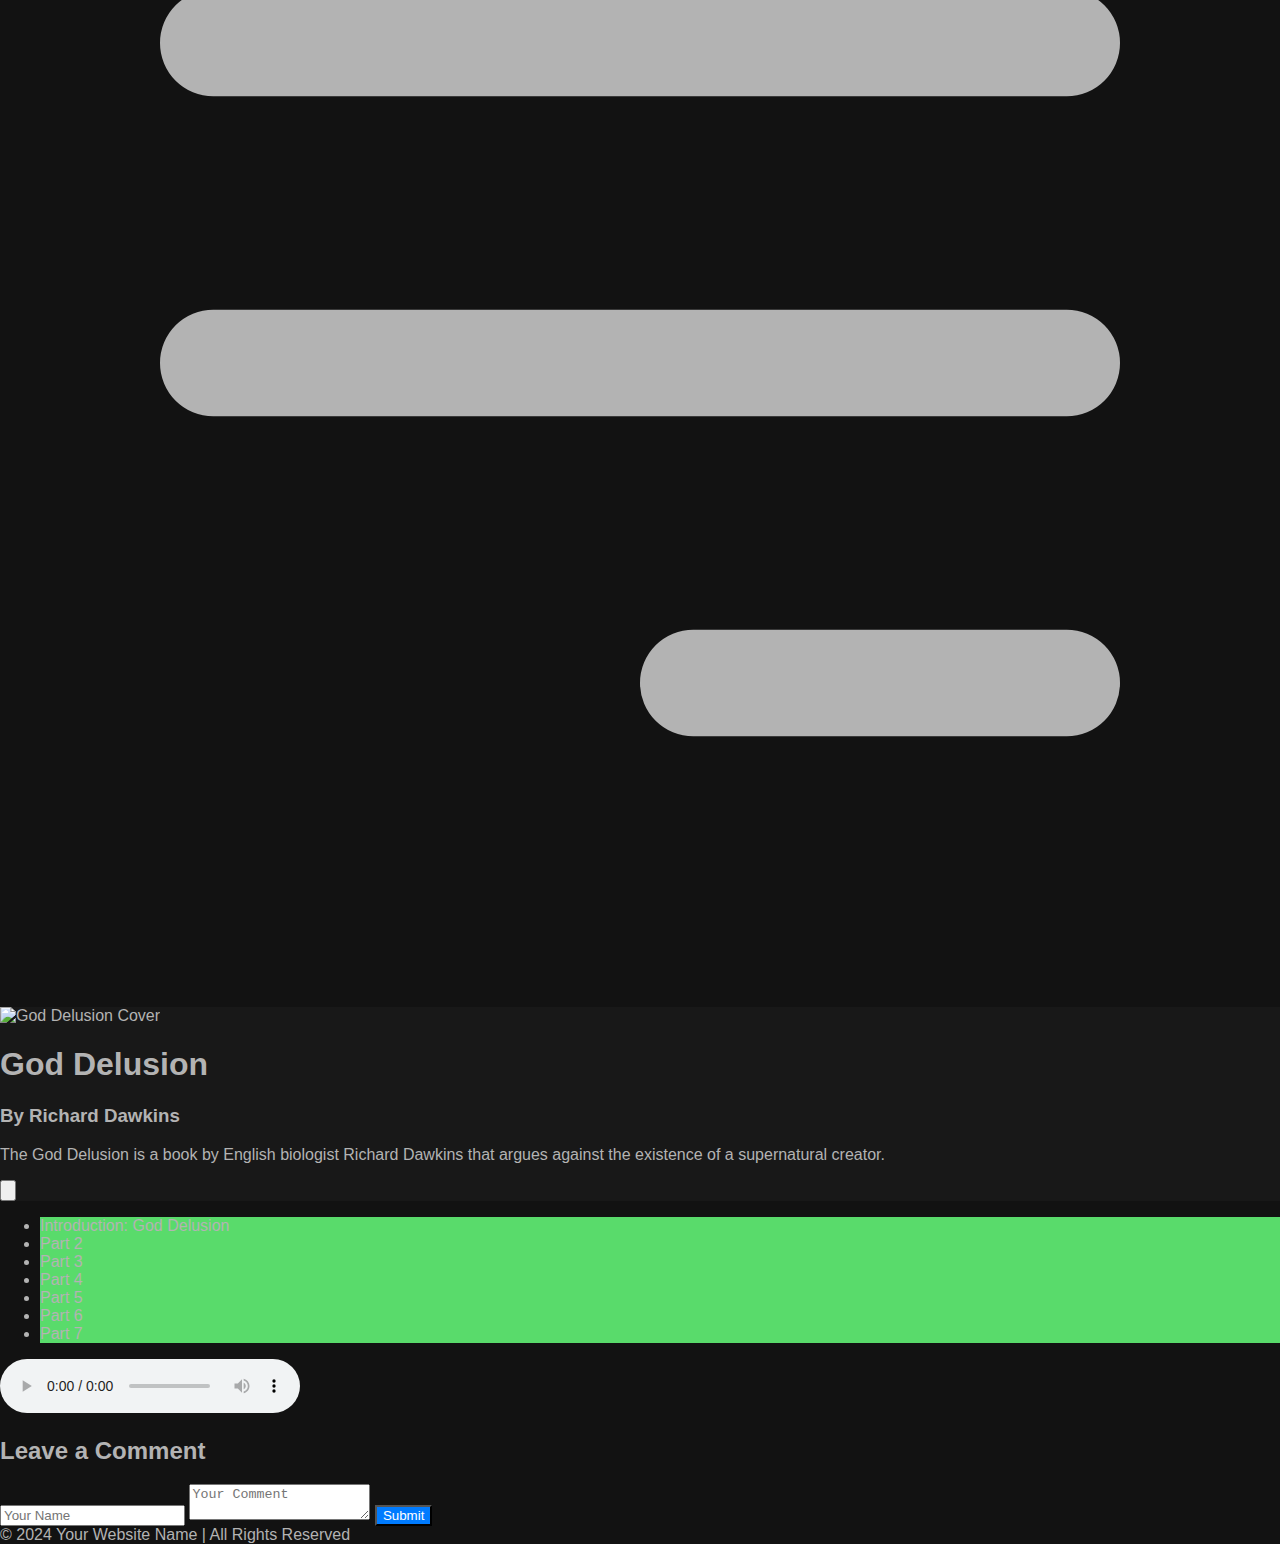
==== commit 1781124b: "CSS Updated for Responsiveness" ====
--- a/index.html
+++ b/index.html
@@ -8,20 +8,27 @@
     <title>My Favorite Books Music App</title>
   </head>
 
-  <body class="dark-theme grid grid-cols-12 gap-8">
+  <body
+    class="dark-theme grid grid-cols-12 gap-8 max-md:grid-cols-12 max-md:gap-4"
+  >
     <!-- Navbar -->
-    <nav class="col-span-full grid grid-cols-12 py-4">
-      <div class="col-start-2 col-end-12 flex items-center justify-end gap-4">
+    <nav class="col-span-full grid grid-cols-12 py-4 max-md:grid-cols-12">
+      <div
+        class="col-start-2 col-end-12 flex items-top justify-end gap-4 max-md:justify-between"
+      >
         <!-- Logo -->
         <a class="text-green-500 text-2xl font-bold" href="./index.html"
           >Lisbook</a
         >
 
         <!-- Menu Links and Theme Toggle -->
-        <div id="menu" class="flex flex-1 gap-4 justify-end">
+        <div
+          id="menu"
+          class="flex flex-1 gap-4 justify-end max-md:grid max-md:grid-cols-[max-content_max-content] max-md:hidden"
+        >
           <div
-            id="menu-close"
-            class="text-gray-300 lg:hidden absolute top-5 right-5 cursor-pointer"
+            id="close-menu"
+            class="text-gray-300 cursor-pointer max-md:col-start-2 max-md:col-end-3 z-50 lg:hidden"
           >
             <svg
               xmlns="http://www.w3.org/2000/svg"
@@ -38,16 +45,26 @@
               />
             </svg>
           </div>
-          <a href="./index.html" class="text-gray-300 hover:text-green-500"
+
+          <a
+            href="./index.html"
+            class="text-gray-300 hover:text-green-500 max-md:col-start-1 max-md:col-end-2 max-md:row-start-1"
             >Home</a
           >
-          <a href="./pbd.html" class="text-gray-300 hover:text-green-500"
+          <a
+            href="./pbd.html"
+            class="text-gray-300 hover:text-green-500 max-md:col-span-2"
             >Next</a
           >
-          <a href="./index.html" class="text-gray-300 hover:text-green-500"
+          <a
+            href="./index.html"
+            class="text-gray-300 hover:text-green-500 max-md:col-span-2"
             >Previous</a
           >
-          <button id="theme-toggle" class="text-gray-300 hover:text-green-500">
+          <button
+            id="theme-toggle"
+            class="text-gray-300 hover:text-green-500 max-md:col-span-2"
+          >
             <svg
               xmlns="http://www.w3.org/2000/svg"
               class="h-6 w-6"
@@ -69,7 +86,7 @@
         <div
           id="menu-toggle"
           title="Menu"
-          class="text-gray-300 lg:hidden cursor-pointer"
+          class="text-gray-300 cursor-pointer lg:hidden"
         >
           <svg
             xmlns="http://www.w3.org/2000/svg"
@@ -90,14 +107,14 @@
     </nav>
 
     <!-- Book Card Display -->
-    <div class="col-start-2 col-end-5">
-      <div class="book-card rounded-lg shadow-lg max-w-xs mx-auto">
+    <div class="col-start-2 col-end-5 max-md:col-start-2 max-md:col-end-12">
+      <div class="book-card rounded-lg shadow-lg mx-auto">
         <!-- Cover Image -->
         <img
           id="img"
           src="./Images/GD.jpeg"
           alt="God Delusion Cover"
-          class="w-full object-cover rounded-lg"
+          class="w-full h-64 object-contain rounded-lg max-md:h-60"
         />
 
         <!-- Book Details -->
@@ -136,53 +153,56 @@
     </div>
 
     <!-- Playlist Section -->
-    <div class="col-start-5 col-end-12 flex flex-col gap-4">
+    <div
+      class="col-start-5 col-end-12 flex flex-col gap-4 max-md:col-start-2 max-md:col-end-12"
+    >
       <ul id="playlist" class="flex-1 flex flex-col gap-4">
         <li
-          class="p-2 hover:bg-gray-700 flex-1 rounded-lg"
+          class="p-2 hover:bg-gray-700 flex-1 rounded-lg flex items-center"
           data-src="audio/part1.mp3"
         >
           Introduction: God Delusion
         </li>
         <li
-          class="p-2 hover:bg-gray-700 flex-1 rounded-lg"
+          class="p-2 hover:bg-gray-700 flex-1 rounded-lg flex items-center"
           data-src="audio/part2.mp3"
         >
           Part 2
         </li>
         <li
-          class="p-2 hover:bg-gray-700 flex-1 rounded-lg"
+          class="p-2 hover:bg-gray-700 flex-1 rounded-lg flex items-center"
           data-src="audio/part3.mp3"
         >
           Part 3
         </li>
         <li
-          class="p-2 hover:bg-gray-700 flex-1 rounded-lg"
+          class="p-2 hover:bg-gray-700 flex-1 rounded-lg flex items-center"
           data-src="audio/part4.mp3"
         >
           Part 4
         </li>
         <li
-          class="p-2 hover:bg-gray-700 flex-1 rounded-lg"
+          class="p-2 hover:bg-gray-700 flex-1 rounded-lg flex items-center"
           data-src="audio/part5.mp3"
         >
           Part 5
         </li>
         <li
-          class="p-2 hover:bg-gray-700 flex-1 rounded-lg"
+          class="p-2 hover:bg-gray-700 flex-1 rounded-lg flex items-center"
           data-src="audio/part6.mp3"
         >
           Part 6
         </li>
         <li
-          class="p-2 hover:bg-gray-700 flex-1 rounded-lg"
+          class="p-2 hover:bg-gray-700 flex-1 rounded-lg flex items-center"
           data-src="audio/part7.mp3"
         >
           Part 7
         </li>
       </ul>
-      <audio controls id="audio-player" class="w-full"></audio>
-
+      <div class="audio-player">
+        <audio controls id="audio-player" class="w-full"></audio>
+      </div>
       <!-- Play/Pause Button with Animation -->
       <!-- <div class="mt-4 flex justify-center">
         <button id="playPauseBtn" class="play"></button>
@@ -191,7 +211,9 @@
     </div>
 
     <!-- Comments Section -->
-    <div class="col-start-2 col-end-12 flex justify-center items-center">
+    <div
+      class="col-start-2 col-end-12 flex justify-center items-center max-md:col-start-2 max-md:col-end-12"
+    >
       <div class="w-full">
         <h2 class="text-xl font-bold text-center">Leave a Comment</h2>
         <form
@@ -223,65 +245,6 @@
           class="mt-4 space-y-2 flex flex-col justify-center items-center gap-2 p-2 divide-y divide-blue-200"
         >
           <!-- New comments will appear here -->
-          <p class="pt-4">
-            Lorem ipsum dolor sit amet consectetur adipisicing elit. Possimus
-            sunt minima totam repudiandae repellendus a consequuntur ratione
-            iusto, ea eligendi repellat quis dolores, mollitia, suscipit
-            voluptatibus itaque sequi tenetur illum! Fuga sit exercitationem
-            similique fugit praesentium recusandae soluta! Vero mollitia
-            deserunt numquam eveniet sapiente quod ullam molestias similique,
-            nobis, ab quia quidem incidunt dolore? Magni molestias culpa illo
-            vero. Sapiente beatae dicta exercitationem dolor consequatur
-            adipisci quae temporibus, qui quidem accusamus quod minima velit eos
-            aut accusantium doloremque eum quo deserunt placeat nam odio sed
-            deleniti consequuntur dignissimos! Dolores maiores provident
-            debitis. Minus alias impedit repudiandae ratione nulla suscipit
-            velit?
-          </p>
-          <p class="pt-4">
-            Lorem ipsum dolor sit amet consectetur adipisicing elit. Ipsum
-            excepturi nesciunt eligendi doloremque quasi vel commodi. Eaque quos
-            laboriosam, repudiandae omnis corporis sapiente dolore atque porro
-            pariatur itaque quibusdam! Cupiditate impedit minus saepe illum eum
-            in id cum odit tempore amet, voluptatum, dicta quia dolorem neque
-            dolore modi vitae officiis.
-          </p>
-          <p class="pt-4">
-            Lorem ipsum dolor sit amet consectetur adipisicing elit. Eius ex
-            praesentium dolore est molestiae quidem reprehenderit provident
-            molestias dignissimos. Aspernatur consequatur saepe odit minima ut
-            veritatis dolorem accusamus ducimus voluptas ipsa laboriosam, culpa
-            inventore? Eaque omnis consequatur quam culpa facere, porro tenetur
-            non id laudantium odit accusamus dolorum? Ad provident tenetur nam
-            quo fugiat, magnam, reprehenderit maiores iusto fugit, dolor illum?
-            Minima voluptatibus labore ducimus. Nisi, minima quis ipsam
-            provident velit porro voluptas officia culpa veniam corporis
-            deserunt rem cupiditate aliquid perferendis itaque autem
-            voluptatibus aliquam hic, ex veritatis cum. Dolor, ad? Excepturi,
-            perspiciatis dicta ipsa enim dolores expedita quaerat nemo
-            praesentium quasi amet nam cum unde similique provident voluptas
-            tenetur. Dolor, nulla optio itaque hic eum quidem natus, consectetur
-            animi culpa adipisci doloribus quo minima porro corporis beatae
-            repellendus quos at eius impedit perferendis reprehenderit atque
-            quis neque! Nulla quidem quas, nesciunt minima alias tempore cumque
-            necessitatibus praesentium sint.
-          </p>
-          <p class="pt-4">
-            Lorem ipsum dolor sit amet consectetur adipisicing elit. Ipsum
-            excepturi nesciunt eligendi doloremque quasi vel commodi. Eaque quos
-            laboriosam, repudiandae omnis corporis sapiente dolore atque porro
-            pariatur itaque quibusdam! Cupiditate impedit minus saepe illum eum
-            in id cum odit tempore amet, voluptatum, dicta quia dolorem neque
-            dolore modi vitae officiis.
-          </p>
-          <p class="pt-4">
-            Lorem ipsum dolor sit amet consectetur adipisicing elit. Ipsum
-            excepturi nesciunt eligendi doloremque quasi vel commodi. Eaque quos
-            laboriosam, repudiandae omnis corporis sapiente dolore atque porro
-            pariatur itaque quibusdam! Cupiditate impedit minus saepe illum eum
-            in id cum odit tempore amet, voluptatum, dicta quia dolorem neque
-            dolore modi vitae officiis.
-          </p>
         </div>
       </div>
     </div>
@@ -324,22 +287,40 @@
       });
 
       // Play/Pause button functionality
-      playPauseButton.addEventListener('click', () => {
-        if (audioPlayer.paused) {
-          audioPlayer.play();
-          playPauseButton.classList.remove('play');
-          playPauseButton.classList.add('pause');
-        } else {
-          audioPlayer.pause();
-          playPauseButton.classList.remove('pause');
-          playPauseButton.classList.add('play');
-        }
-      });
+      // playPauseButton.addEventListener('click', () => {
+      //   if (audioPlayer.paused) {
+      //     audioPlayer.play();
+      //     playPauseButton.classList.remove('play');
+      //     playPauseButton.classList.add('pause');
+      //   } else {
+      //     audioPlayer.pause();
+      //     playPauseButton.classList.remove('pause');
+      //     playPauseButton.classList.add('play');
+      //   }
+      // });
 
       // Handle comment submission
       const commentForm = document.getElementById('comment-form');
       const commentSection = document.getElementById('comment-section');
 
+      // commentForm.addEventListener('submit', (event) => {
+      //   event.preventDefault();
+
+      //   const name = document.getElementById('name').value;
+      //   const comment = document.getElementById('comment').value;
+
+      //   if (name && comment) {
+      //     const newComment = document.createElement('div');
+      //     newComment.classList.add('bg-gray-700', 'p-2', 'rounded');
+      //     newComment.innerHTML = `<strong>${name}:</strong> ${comment}`;
+      //     commentSection.appendChild(newComment);
+
+      //     // Clear the form
+      //     document.getElementById('name').value = '';
+      //     document.getElementById('comment').value = '';
+      //   }
+      // });
+
       commentForm.addEventListener('submit', (event) => {
         event.preventDefault();
 
@@ -349,7 +330,26 @@
         if (name && comment) {
           const newComment = document.createElement('div');
           newComment.classList.add('bg-gray-700', 'p-2', 'rounded');
-          newComment.innerHTML = `<strong>${name}:</strong> ${comment}`;
+
+          // Determine character limit based on screen width
+          const isMobile = window.matchMedia('(max-width: 768px)').matches;
+          const charLimit = isMobile ? 100 : 500;
+          const truncatedComment =
+            comment.length > charLimit
+              ? comment.substring(0, charLimit) + '...'
+              : comment;
+
+          const fullComment = comment;
+
+          // Create the comment element
+          let commentHtml = `<strong>${name}:</strong> <span class="comment-text">${truncatedComment}</span>`;
+          if (comment.length > charLimit) {
+            commentHtml += `<button class="view-more" data-full-comment="${encodeURIComponent(
+              fullComment
+            )}" onclick="toggleComment(this)">View More</button>`;
+          }
+          newComment.innerHTML = commentHtml;
+
           commentSection.appendChild(newComment);
 
           // Clear the form
@@ -358,17 +358,46 @@
         }
       });
 
+      // Function to toggle the complete comment
+      function toggleComment(button) {
+        const commentText = button.previousElementSibling;
+        const fullComment = decodeURIComponent(
+          button.getAttribute('data-full-comment')
+        );
+        const isExpanded = button.textContent === 'Hide';
+
+        // Check the current screen size to apply the appropriate character limit
+        const isMobile = window.matchMedia('(max-width: 768px)').matches; // Adjust max width as needed
+        const charLimit = isMobile ? 100 : 500; // Set character limit based on screen size
+
+        if (isExpanded) {
+          // Collapse the comment
+          commentText.textContent =
+            fullComment.length > charLimit
+              ? fullComment.substring(0, charLimit) + '...'
+              : fullComment;
+          button.textContent = 'View More';
+        } else {
+          // Expand to show the full comment
+          commentText.textContent = fullComment;
+          button.textContent = 'Hide';
+        }
+      }
+
       // Mobile menu toggle
       const menuToggle = document.getElementById('menu-toggle');
       const menu = document.getElementById('menu');
-      const menuClose = document.getElementById('menu-close');
+      const menuClose = document.getElementById('close-menu');
 
       menuToggle.addEventListener('click', () => {
-        menu.classList.toggle('scale-0');
+        menuToggle.classList.add('max-md:hidden');
+        menu.classList.remove('max-md:hidden');
       });
 
       menuClose.addEventListener('click', () => {
-        menu.classList.toggle('scale-0');
+        console.log('Close clicked');
+        menuToggle.classList.remove('max-md:hidden');
+        menu.classList.add('max-md:hidden');
       });
     </script>
   </body>
--- a/style.css
+++ b/style.css
@@ -67,7 +67,7 @@
 }
 
 .light-theme .book-card,
-.light-theme #playlist,
+.light-theme #playlist li,
 .light-theme .bg-gray-800 {
   background-color: #f8f8f8;
 }
